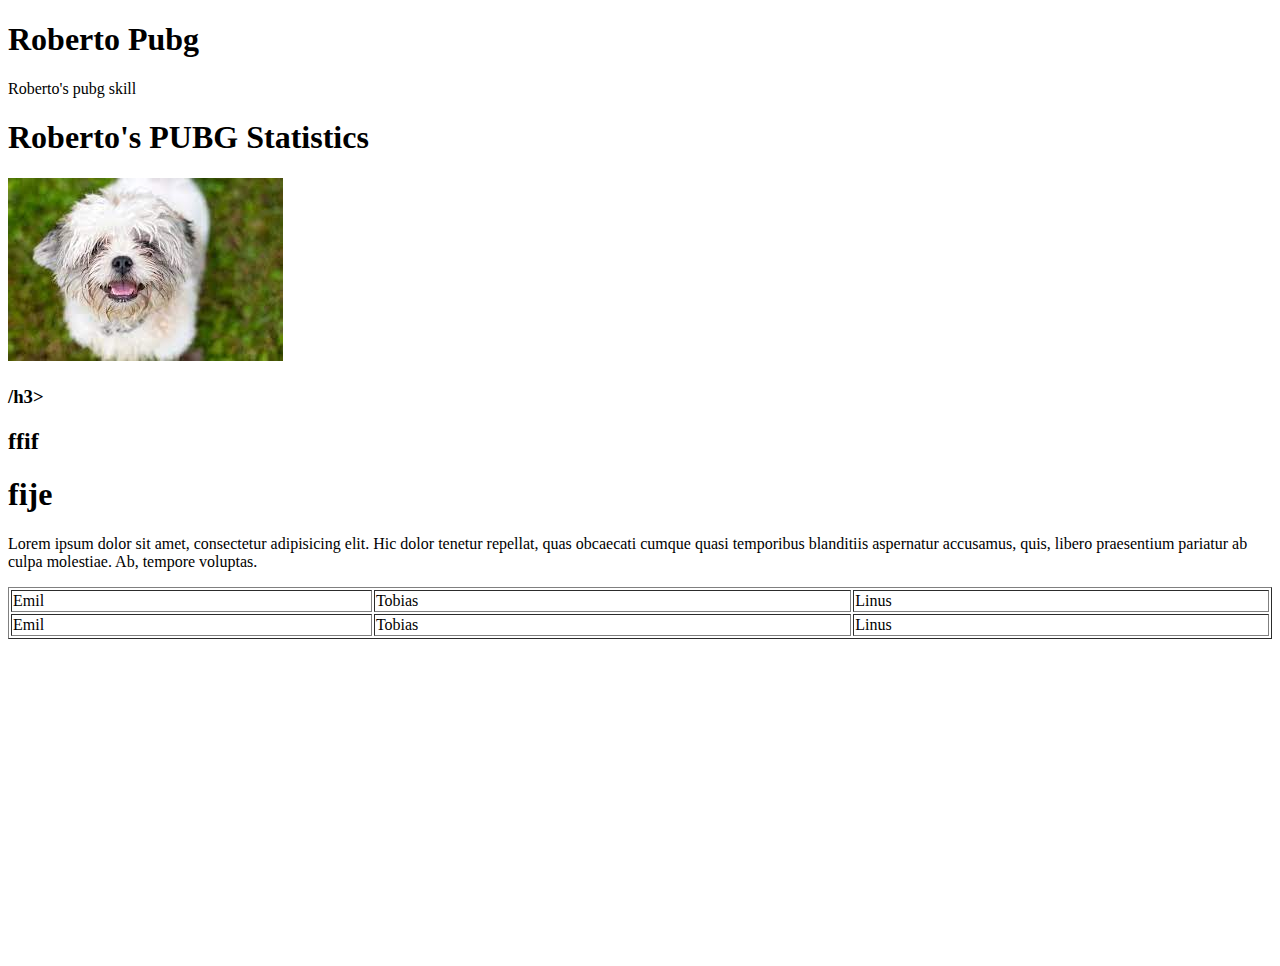
==== index.html @ 4cfd25a3 "first commit" ====
<!DOCTYPE html>
<html lang="en">

<head>
    <meta charset="UTF-8">
    <meta http-equiv="X-UA-Compatible" content="IE=edge">
    <meta name="viewport" content="width=device-width, initial-scale=1.0">
    <title>Roberto</title>
</head>

<body>
    <h1>Roberto Pubg </h1>
    <p>Roberto's pubg skill</p>
    <h1>Roberto's PUBG Statistics</h1>
    <img src=[data-uri]
        alt="">
    <h4></h4>
    <h3>/h3>
    <h2>ffif</h2>
    <h1>fije</h1>
    <p>Lorem ipsum dolor sit amet, consectetur adipisicing elit. Hic dolor tenetur repellat, quas obcaecati cumque quasi
        temporibus blanditiis aspernatur accusamus, quis, libero praesentium pariatur ab culpa molestiae. Ab, tempore
        voluptas.</p>
    <table  border="1" style="width:100%">
        <tr>
            <td>Emil</td>
            <td>Tobias</td>
            <td>Linus</td>

        </tr>
        <tr>
            <td>Emil</td>
            <td>Tobias</td>
            <td>Linus</td>

        </tr>
    </table>
    <iframe width="560" height="315" src="https://www.youtube.com/embed/WR1YN73-M6w" title="YouTube video player" frameborder="0" allow="accelerometer; autoplay; clipboard-write; encrypted-media; gyroscope; picture-in-picture" allowfullscreen></iframe>
</body>

</html>
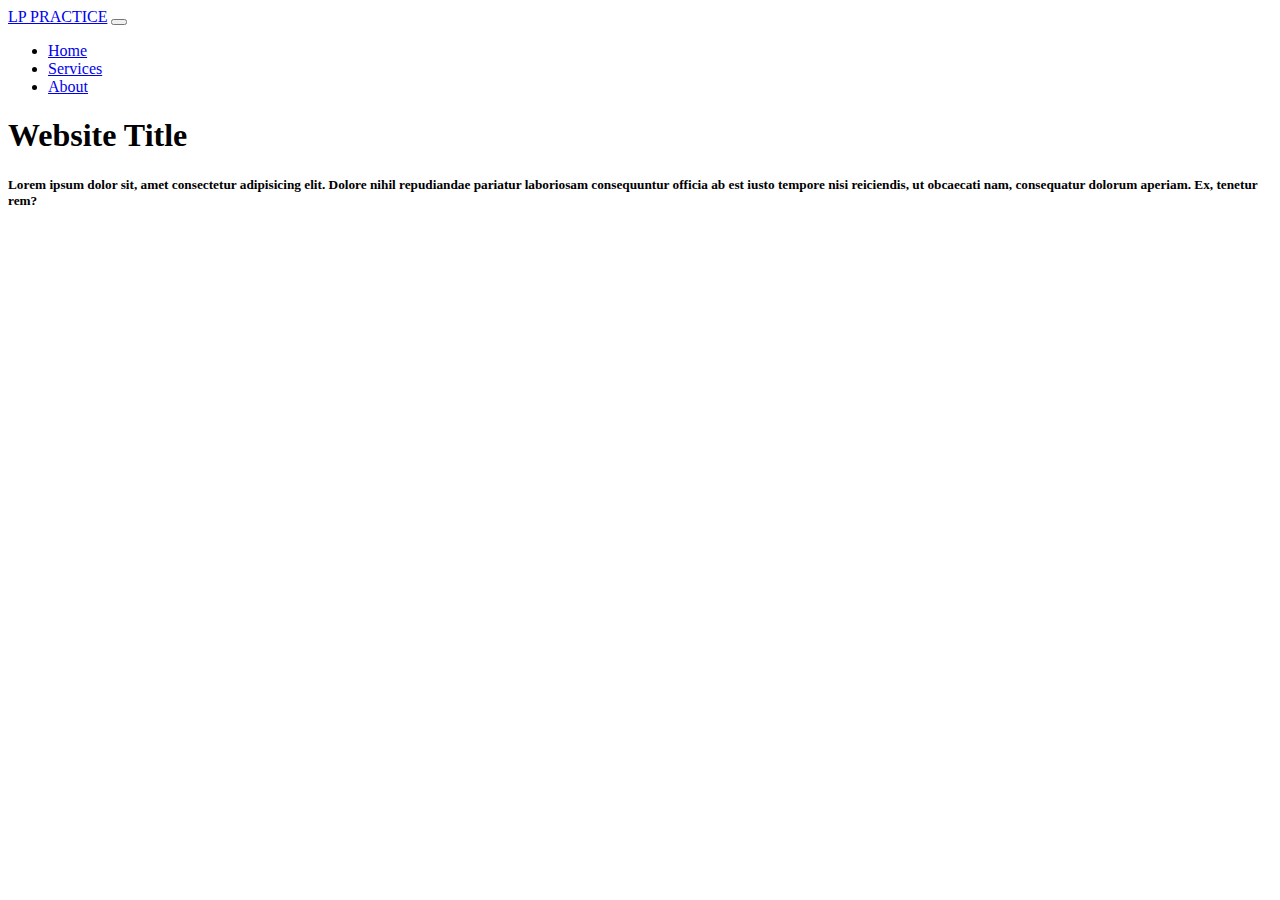
==== commit 71d986c3: "second commit" ====
--- a/index.html
+++ b/index.html
@@ -1,41 +1,51 @@
-<!DOCTYPE html>
+<!doctype html>
 <html lang="en">
-
-<head>
-    <meta charset="UTF-8">
-    <meta http-equiv="X-UA-Compatible" content="IE=edge">
-    <meta name="viewport" content="width=device-width, initial-scale=1.0">
-    <title>Roberto</title>
-</head>
-
-<body>
-    <h1>Roberto Pubg </h1>
-    <p>Roberto's pubg skill</p>
-    <h1>Roberto's PUBG Statistics</h1>
-    <img src=[data-uri]
-        alt="">
-    <h4></h4>
-    <h3>/h3>
-    <h2>ffif</h2>
-    <h1>fije</h1>
-    <p>Lorem ipsum dolor sit amet, consectetur adipisicing elit. Hic dolor tenetur repellat, quas obcaecati cumque quasi
-        temporibus blanditiis aspernatur accusamus, quis, libero praesentium pariatur ab culpa molestiae. Ab, tempore
-        voluptas.</p>
-    <table  border="1" style="width:100%">
-        <tr>
-            <td>Emil</td>
-            <td>Tobias</td>
-            <td>Linus</td>
-
-        </tr>
-        <tr>
-            <td>Emil</td>
-            <td>Tobias</td>
-            <td>Linus</td>
-
-        </tr>
-    </table>
-    <iframe width="560" height="315" src="https://www.youtube.com/embed/WR1YN73-M6w" title="YouTube video player" frameborder="0" allow="accelerometer; autoplay; clipboard-write; encrypted-media; gyroscope; picture-in-picture" allowfullscreen></iframe>
-</body>
-
+  <head>
+    <meta charset="utf-8">
+    <meta name="viewport" content="width=device-width, initial-scale=1">
+    <title>LP PRACTICE
+    </title>
+    <link href="https://cdn.jsdelivr.net/npm/bootstrap@5.2.1/dist/css/bootstrap.min.css" rel="stylesheet" integrity="sha384-iYQeCzEYFbKjA/T2uDLTpkwGzCiq6soy8tYaI1GyVh/UjpbCx/TYkiZhlZB6+fzT" crossorigin="anonymous">
+  </head>
+  <body>
+    <nav class="navbar navbar-expand-lg bg-light">
+        <div class="container">
+          <a class="navbar-brand" href="#">LP PRACTICE</a>
+          <button class="navbar-toggler" type="button" data-bs-toggle="collapse" data-bs-target="#navbarSupportedContent" aria-controls="navbarSupportedContent" aria-expanded="false" aria-label="Toggle navigation">
+            <span class="navbar-toggler-icon"></span>
+          </button>
+          <div class="collapse navbar-collapse" id="navbarSupportedContent">
+            <div class="navbar-nav me-auto mb-2 mb-lg-0"></div>
+            <form class="d-flex" role="search">
+                <ul class="navbar-nav me-auto mb-2 mb-lg-0">
+                    <li class="nav-item">
+                      <a class="nav-link active" aria-current="page" href="#">Home</a>
+                    </li>
+                    <li class="nav-item">
+                      <a class="nav-link" href="#">Services</a>
+                    </li>
+                    <li class="nav-item">
+                      <a class="nav-link" href="#">About</a>
+                    </li>
+                  </ul>
+            </form>
+          </div>
+        </div>
+      </nav>
+      <section id="banner" class="bg-danger p-1 "style="height:50vh"> 
+        <div class="container h-100">
+            <div class="row h-100 align-items-center">
+                <div class="call-12">
+                    <h1>Website Title</h1>
+                    <h5>
+                        Lorem ipsum dolor sit, amet consectetur adipisicing elit. Dolore nihil repudiandae pariatur laboriosam consequuntur officia ab est iusto tempore nisi reiciendis, ut obcaecati nam, consequatur dolorum aperiam. Ex, tenetur rem?
+                    </h5>
+                </div>
+            </div>
+        </div>
+        
+        
+      </section>
+    <script src="https://cdn.jsdelivr.net/npm/bootstrap@5.2.1/dist/js/bootstrap.bundle.min.js" integrity="sha384-u1OknCvxWvY5kfmNBILK2hRnQC3Pr17a+RTT6rIHI7NnikvbZlHgTPOOmMi466C8" crossorigin="anonymous"></script>
+  </body>
 </html>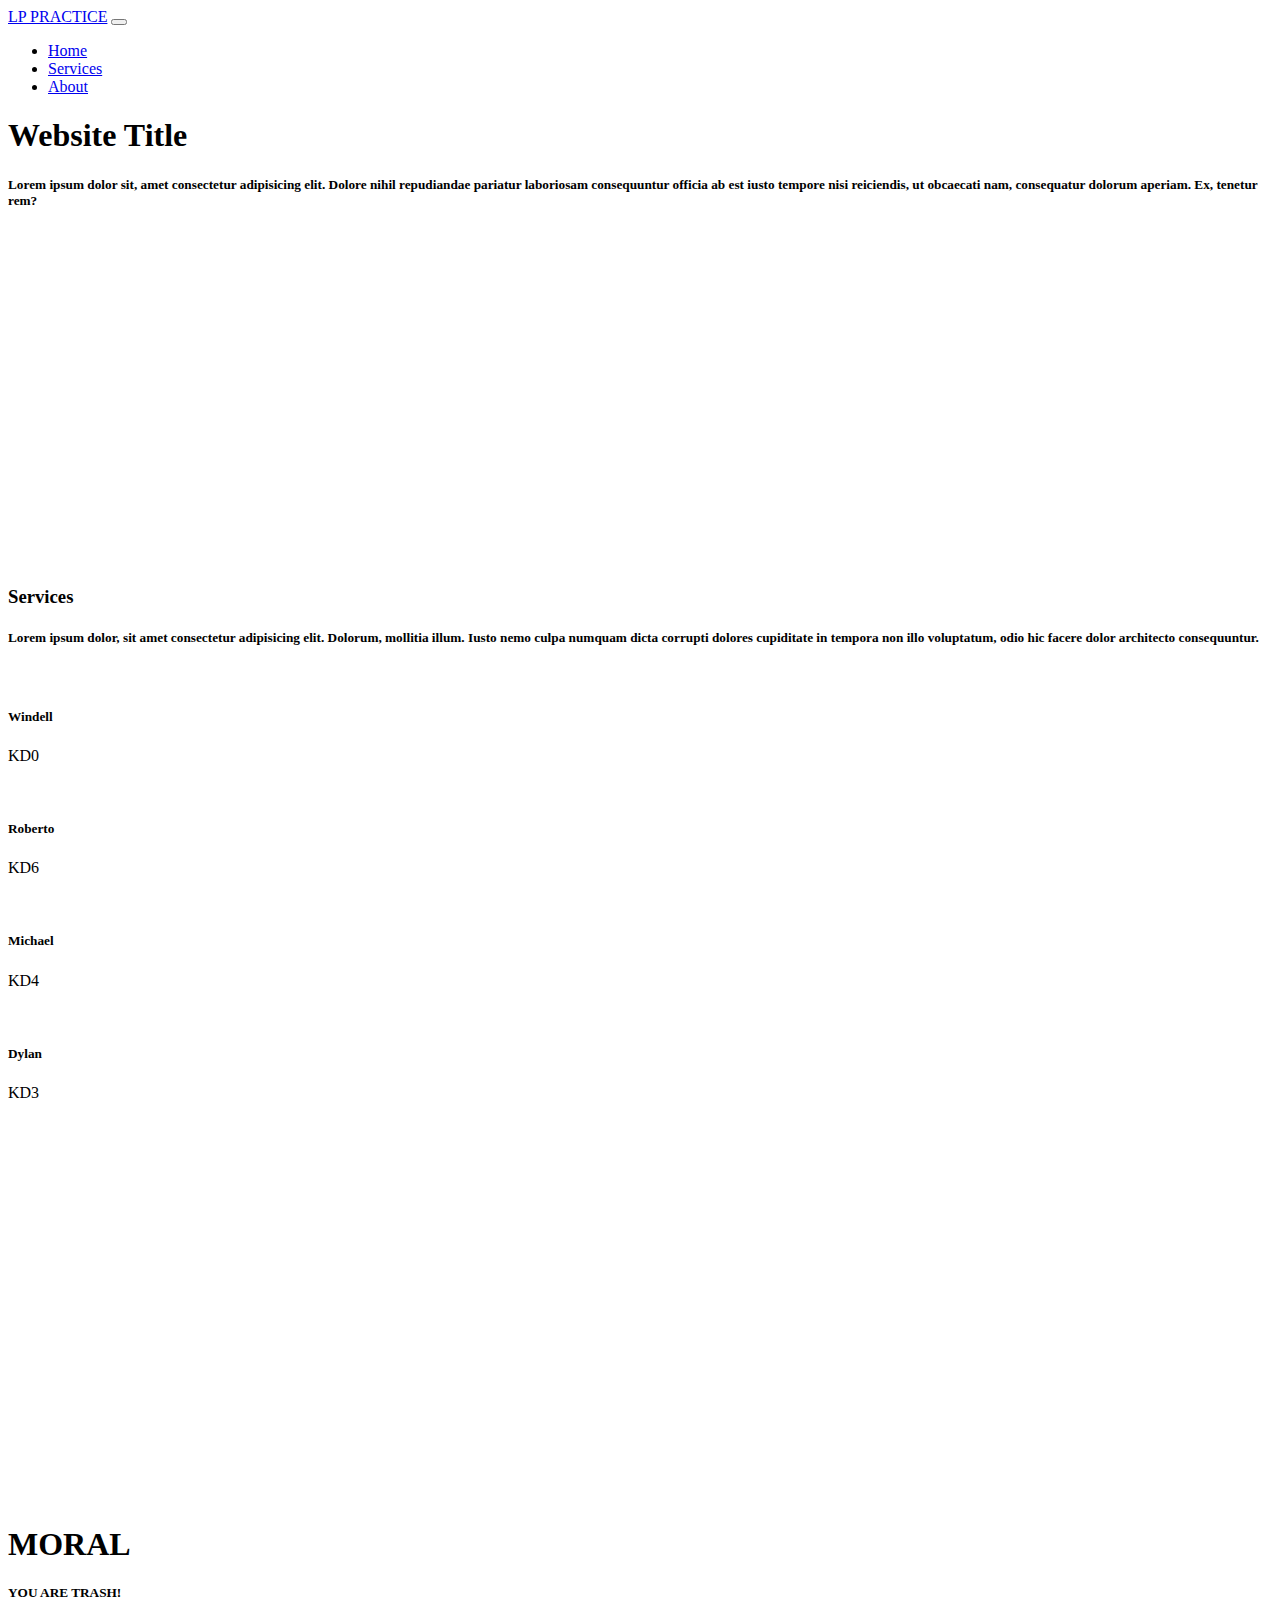
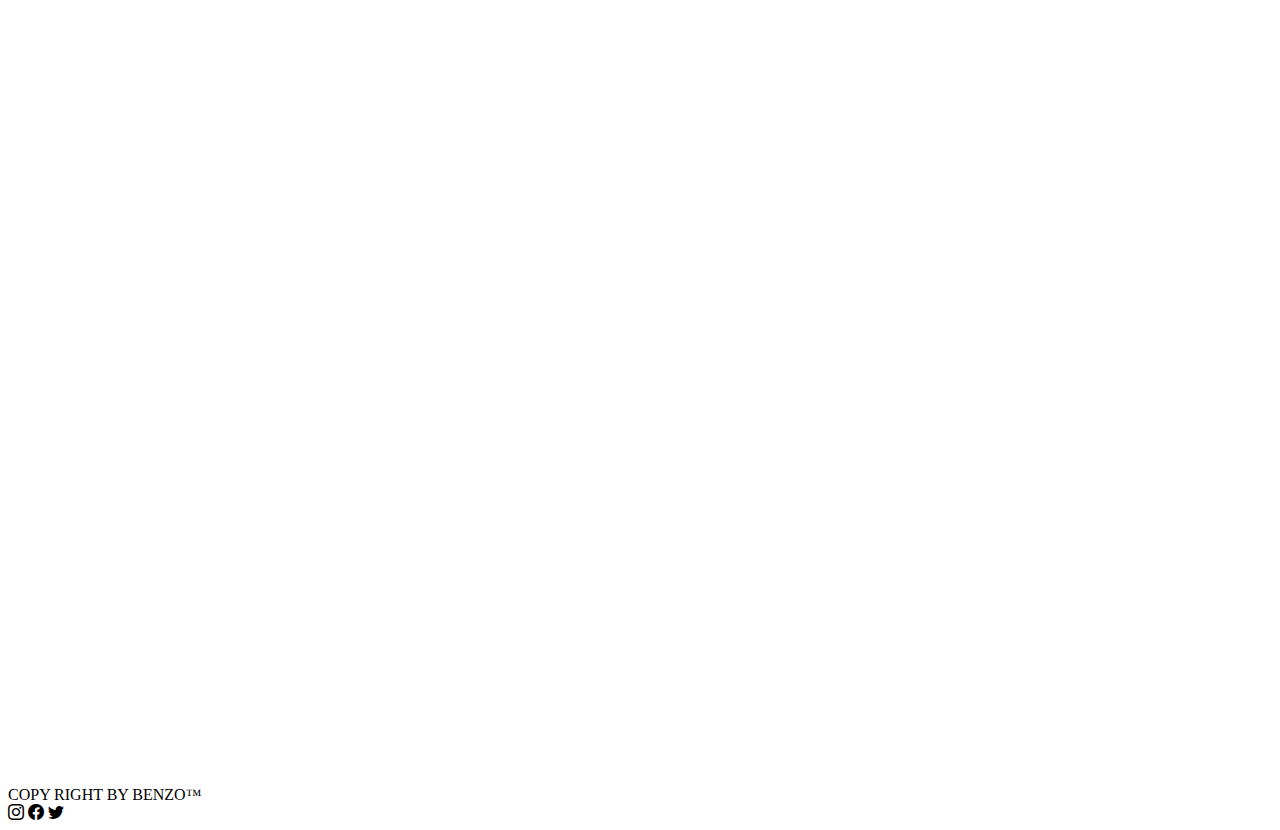
==== commit bbac2f86: "secondary commit" ====
--- a/index.html
+++ b/index.html
@@ -1,51 +1,163 @@
 <!doctype html>
 <html lang="en">
-  <head>
-    <meta charset="utf-8">
-    <meta name="viewport" content="width=device-width, initial-scale=1">
-    <title>LP PRACTICE
-    </title>
-    <link href="https://cdn.jsdelivr.net/npm/bootstrap@5.2.1/dist/css/bootstrap.min.css" rel="stylesheet" integrity="sha384-iYQeCzEYFbKjA/T2uDLTpkwGzCiq6soy8tYaI1GyVh/UjpbCx/TYkiZhlZB6+fzT" crossorigin="anonymous">
-  </head>
-  <body>
-    <nav class="navbar navbar-expand-lg bg-light">
-        <div class="container">
-          <a class="navbar-brand" href="#">LP PRACTICE</a>
-          <button class="navbar-toggler" type="button" data-bs-toggle="collapse" data-bs-target="#navbarSupportedContent" aria-controls="navbarSupportedContent" aria-expanded="false" aria-label="Toggle navigation">
-            <span class="navbar-toggler-icon"></span>
-          </button>
-          <div class="collapse navbar-collapse" id="navbarSupportedContent">
-            <div class="navbar-nav me-auto mb-2 mb-lg-0"></div>
-            <form class="d-flex" role="search">
-                <ul class="navbar-nav me-auto mb-2 mb-lg-0">
-                    <li class="nav-item">
-                      <a class="nav-link active" aria-current="page" href="#">Home</a>
-                    </li>
-                    <li class="nav-item">
-                      <a class="nav-link" href="#">Services</a>
-                    </li>
-                    <li class="nav-item">
-                      <a class="nav-link" href="#">About</a>
-                    </li>
-                  </ul>
-            </form>
+
+<head>
+  <meta charset="utf-8">
+  <meta name="viewport" content="width=device-width, initial-scale=1">
+  <title>LP PRACTICE
+  </title>
+  <link href="https://cdn.jsdelivr.net/npm/bootstrap@5.2.1/dist/css/bootstrap.min.css" rel="stylesheet"
+    integrity="sha384-iYQeCzEYFbKjA/T2uDLTpkwGzCiq6soy8tYaI1GyVh/UjpbCx/TYkiZhlZB6+fzT" crossorigin="anonymous">
+  <link rel="stylesheet" href="https://cdn.jsdelivr.net/npm/bootstrap-icons@1.9.1/font/bootstrap-icons.css">
+</head>
+
+<body>
+  <nav class="navbar navbar-expand-lg bg-light">
+    <div class="container">
+      <a class="navbar-brand" href="#">LP PRACTICE</a>
+      <button class="navbar-toggler" type="button" data-bs-toggle="collapse" data-bs-target="#navbarSupportedContent"
+        aria-controls="navbarSupportedContent" aria-expanded="false" aria-label="Toggle navigation">
+        <span class="navbar-toggler-icon"></span>
+      </button>
+      <div class="collapse navbar-collapse" id="navbarSupportedContent">
+        <div class="navbar-nav me-auto mb-2 mb-lg-0"></div>
+        <form class="d-flex" role="search">
+          <ul class="navbar-nav me-auto mb-2 mb-lg-0">
+            <li class="nav-item">
+              <a class="nav-link active" aria-current="page" href="#">Home</a>
+            </li>
+            <li class="nav-item">
+              <a class="nav-link" href="#">Services</a>
+            </li>
+            <li class="nav-item">
+              <a class="nav-link" href="#">About</a>
+            </li>
+          </ul>
+        </form>
+      </div>
+    </div>
+  </nav>
+
+  <section id="banner" class="bg-danger p-1 " style="height:50vh">
+    <div class="container h-100">
+      <div class="row h-100 align-items-center">
+        <div class="call-12">
+          <h1>Website Title</h1>
+          <h5>
+            Lorem ipsum dolor sit, amet consectetur adipisicing elit. Dolore nihil repudiandae pariatur laboriosam
+            consequuntur officia ab est iusto tempore nisi reiciendis, ut obcaecati nam, consequatur dolorum aperiam.
+            Ex, tenetur rem?
+          </h5>
+        </div>
+      </div>
+    </div>
+
+
+  </section>
+
+  <section id="services" style="height:100vh;">
+    <div class="container h-100">
+      <div class="row h-100 align-items-center justify-content-center g-3">
+        <div class="col-md-12 text-center">
+          <h3>Services</h3>
+          <h5>Lorem ipsum dolor, sit amet consectetur adipisicing elit. Dolorum, mollitia illum. Iusto nemo culpa
+            numquam dicta corrupti dolores cupiditate in tempora non illo voluptatum, odio hic facere dolor architecto
+            consequuntur.</h5>
+          <div class="row row-cols-md-4 row-cols-2 g-3 mt-3">
+            <div class="col">
+              <div class="card">
+                <img src="https://picsum.photos/id/1/200/200" alt="" class="w-100">
+                <div class="card-body">
+                  <h5>Windell</h5>
+                  <p>KD0</p>
+
+
+                </div>
+
+              </div>
+            </div>
+            <div class="col">
+              <div class="card">
+                <img src="https://picsum.photos/id/2/200/200" alt="" class="w-100">
+                <div class="card-body">
+                  <h5>Roberto</h5>
+                  <p>KD6</p>
+
+
+                </div>
+
+              </div>
+            </div>
+            <div class="col">
+              <div class="card">
+                <img src="https://picsum.photos/id/3/200/200" alt="" class="w-100">
+                <div class="card-body">
+                  <h5>Michael</h5>
+                  <p>KD4</p>
+
+
+                </div>
+
+              </div>
+            </div>
+            <div class="col">
+              <div class="card">
+                <img src="https://picsum.photos/id/4/200/200" alt="" class="w-100">
+                <div class="card-body">
+                  <h5>Dylan</h5>
+                  <p>KD3</p>
+
+
+                </div>
+
+              </div>
+            </div>
+
+
           </div>
         </div>
-      </nav>
-      <section id="banner" class="bg-danger p-1 "style="height:50vh"> 
-        <div class="container h-100">
-            <div class="row h-100 align-items-center">
-                <div class="call-12">
-                    <h1>Website Title</h1>
-                    <h5>
-                        Lorem ipsum dolor sit, amet consectetur adipisicing elit. Dolore nihil repudiandae pariatur laboriosam consequuntur officia ab est iusto tempore nisi reiciendis, ut obcaecati nam, consequatur dolorum aperiam. Ex, tenetur rem?
-                    </h5>
-                </div>
-            </div>
+
+      </div>
+
+    </div>
+  </section>
+  <section id="About" class="bg-light" style="height:100vh;">
+    <div class="container h-100">
+      <div class="row h-100 align-items-center">
+        <div class="col-md-7">
+          <img src="https://picsum.photos/id/100/500/200" alt="" class="w-100 px-4">
         </div>
-        
-        
-      </section>
-    <script src="https://cdn.jsdelivr.net/npm/bootstrap@5.2.1/dist/js/bootstrap.bundle.min.js" integrity="sha384-u1OknCvxWvY5kfmNBILK2hRnQC3Pr17a+RTT6rIHI7NnikvbZlHgTPOOmMi466C8" crossorigin="anonymous"></script>
-  </body>
+
+        <div class="col-md-5">
+          <h1>MORAL</h1>
+          <h5>YOU ARE TRASH!<h5>
+        </div>
+
+
+      </div>
+    </div>
+  </section>
+
+  <section id="footer" class="bg-dark text-white">
+    <div class="container">
+      <div class="row py-3">
+        <div class="col-md-6">
+          COPY RIGHT BY BENZO™
+        </div>
+        <div class="col-md-6 text-end">
+          <i class="bi bi-instagram"></i>
+          <i class="bi bi-facebook"></i>
+          <i class="bi bi-twitter"></i>
+        </div>
+      </div>
+    </div>
+
+  </section>
+
+  <script src="https://cdn.jsdelivr.net/npm/bootstrap@5.2.1/dist/js/bootstrap.bundle.min.js"
+    integrity="sha384-u1OknCvxWvY5kfmNBILK2hRnQC3Pr17a+RTT6rIHI7NnikvbZlHgTPOOmMi466C8"
+    crossorigin="anonymous"></script>
+
+</body>
+
 </html>